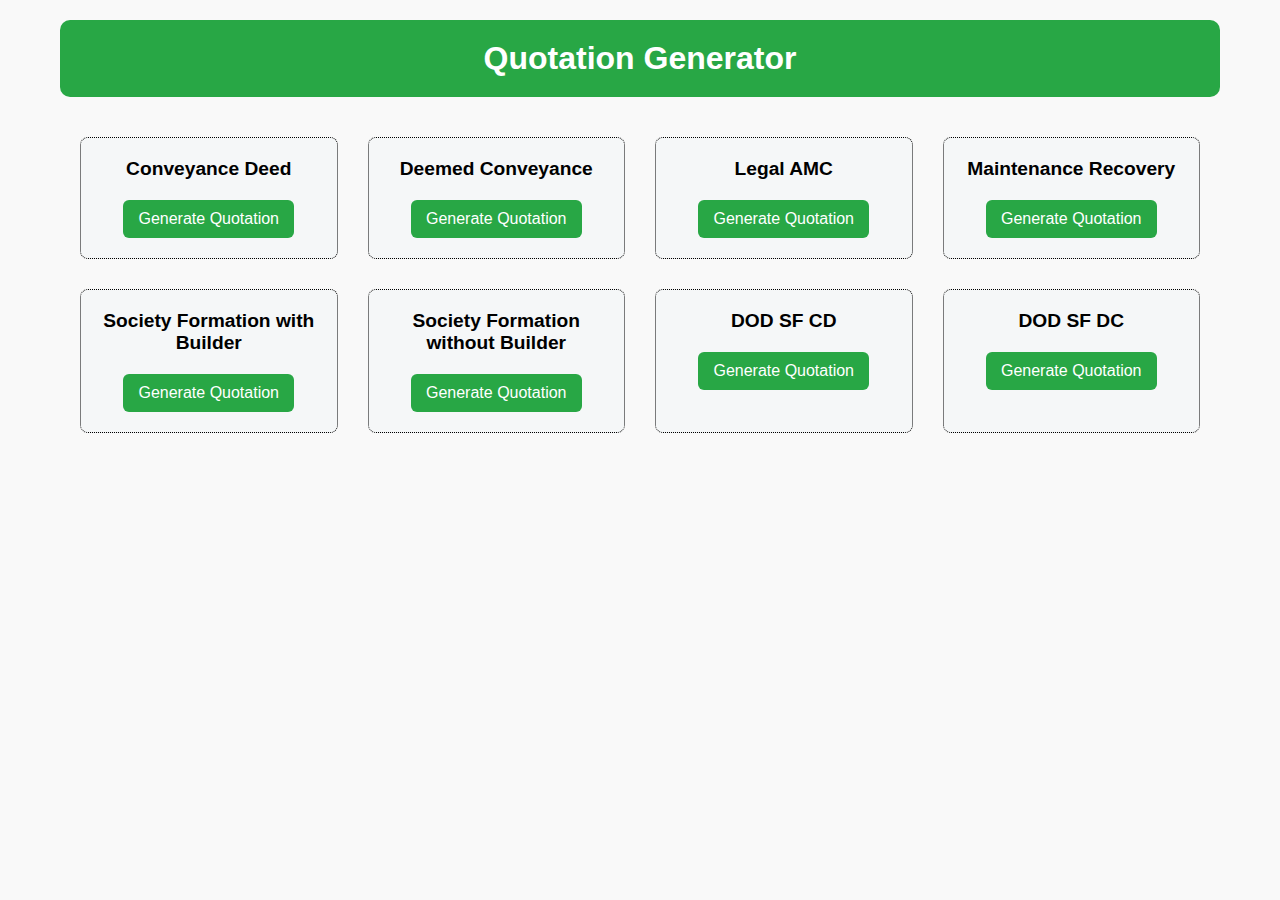
==== index.html @ 651f966a "Add files via upload" ====
<!DOCTYPE html>
<html lang="en">

<head>
    <meta charset="UTF-8">
    <meta name="viewport" content="width=device-width, initial-scale=1.0">
    <title>Quotation Generator</title>
    <style>
        body {
            font-family: Arial, sans-serif;
            margin: 0;
            padding: 0;
            display: flex;
            justify-content: center;
            background-color: #f9f9f9;
        }

        .container {
            text-align: center;
            width: 100%;
            max-width: 1200px;
            padding: 20px;
            box-sizing: border-box;
        }

        h1 {
            background-color: #28a745;
            color: white;
            padding: 20px;
            margin: 0 0 20px;
            border-radius: 10px;
        }

        .grid-container {
            display: grid;
            grid-template-columns: repeat(auto-fit, minmax(250px, 1fr));
            gap: 30px;
            padding: 20px;
            justify-content: center;

        }

        .grid-container div {
            border-radius: 8px;
            border: 1px black dotted;
            padding: 20px;
            background-color: #F5F7F8;
            text-align: center;
        }

        .grid-container h2 {
            margin: 0 0 10px;
            padding: 0;
            font-size: 1.2rem;
        }

        .grid-container .button-style {
            text-decoration: none;
            display: inline-block;
            padding: 10px 15px;
            background-color: #28a745;
            color: white;
            border-radius: 6px;
            text-align: center;
            margin-top: 10px;
            font-size: 1rem;
            transition: background-color 0.3s ease, transform 0.2s ease;
        }

        .grid-container .button-style:hover {
            background-color: #4CAF50;
            color: white;
            transform: scale(1.05);
        }

        /* Responsive layout for laptop screens (4 columns) */
        @media (min-width: 1024px) and (max-width: 1500px) {
            .grid-container {
                grid-template-columns: repeat(4, 1fr);
            }
        }

        /* Responsive layout for mobile screens (1 column) */
        @media (max-width: 600px) {
            .grid-container {
                grid-template-columns: 1fr;
            }

            h1 {
                font-size: 1.5rem;
            }
        }
    </style>
</head>

<body>
    <div class="container">
        <h1>Quotation Generator</h1>
        <div class="grid-container">
            <div>
                <h2>Conveyance Deed</h2>
                <a href="conveyancedeed.html" class="button-style">Generate Quotation</a>
            </div>

            <div>
                <h2>Deemed Conveyance</h2>
                <a href="deemedconveyance.html" class="button-style">Generate Quotation</a>
            </div>

            <div>
                <h2>Legal AMC</h2>
                <a href="legalamc.html" class="button-style">Generate Quotation</a>
            </div>

            <div>
                <h2>Maintenance Recovery</h2>
                <a href="maintenancerecovery.html" class="button-style">Generate Quotation</a>
            </div>

            <div>
                <h2>Society Formation with Builder</h2>
                <a href="Societyformation.html" class="button-style">Generate Quotation</a>
            </div>

            <div>
                <h2>Society Formation without Builder</h2>
                <a href="SocietyformationWOB.html" class="button-style">Generate Quotation</a>
            </div>

            <div>
                <h2>DOD SF CD</h2>
                <a href="DOD_SF_CD.html" class="button-style">Generate Quotation</a>
            </div>

            <div>
                <h2>DOD SF DC</h2>
                <a href="DOD_SF_DC.html" class="button-style">Generate Quotation</a>
            </div>
        </div>
    </div>
</body>

</html>
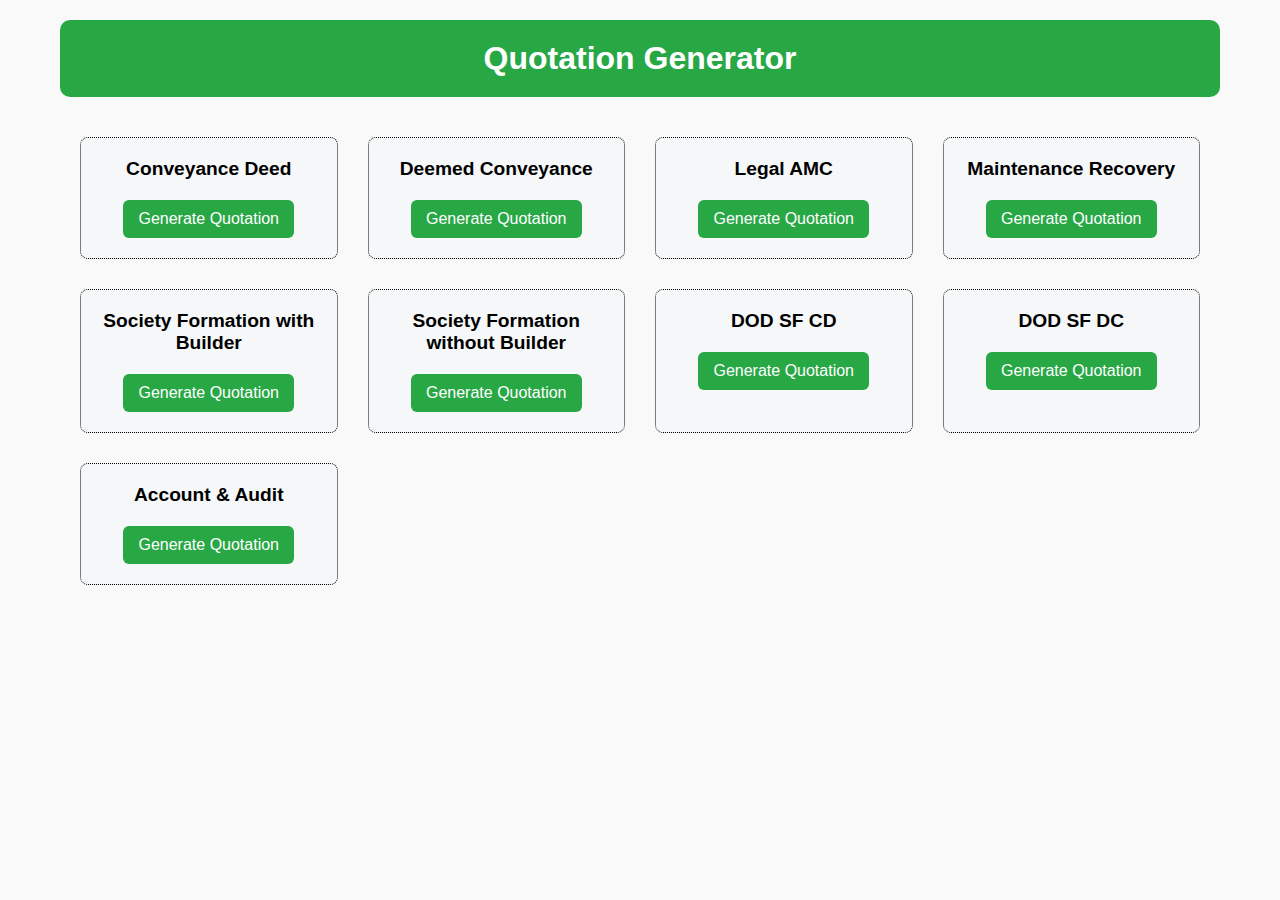
==== commit d8ca1afc: "Update index.html" ====
--- a/index.html
+++ b/index.html
@@ -136,6 +136,10 @@
                 <h2>DOD SF DC</h2>
                 <a href="DOD_SF_DC.html" class="button-style">Generate Quotation</a>
             </div>
+            <div>
+                <h2>Account & Audit</h2>
+                <a href="Account&Audit.html" class="button-style">Generate Quotation</a>
+            </div>
         </div>
     </div>
 </body>
